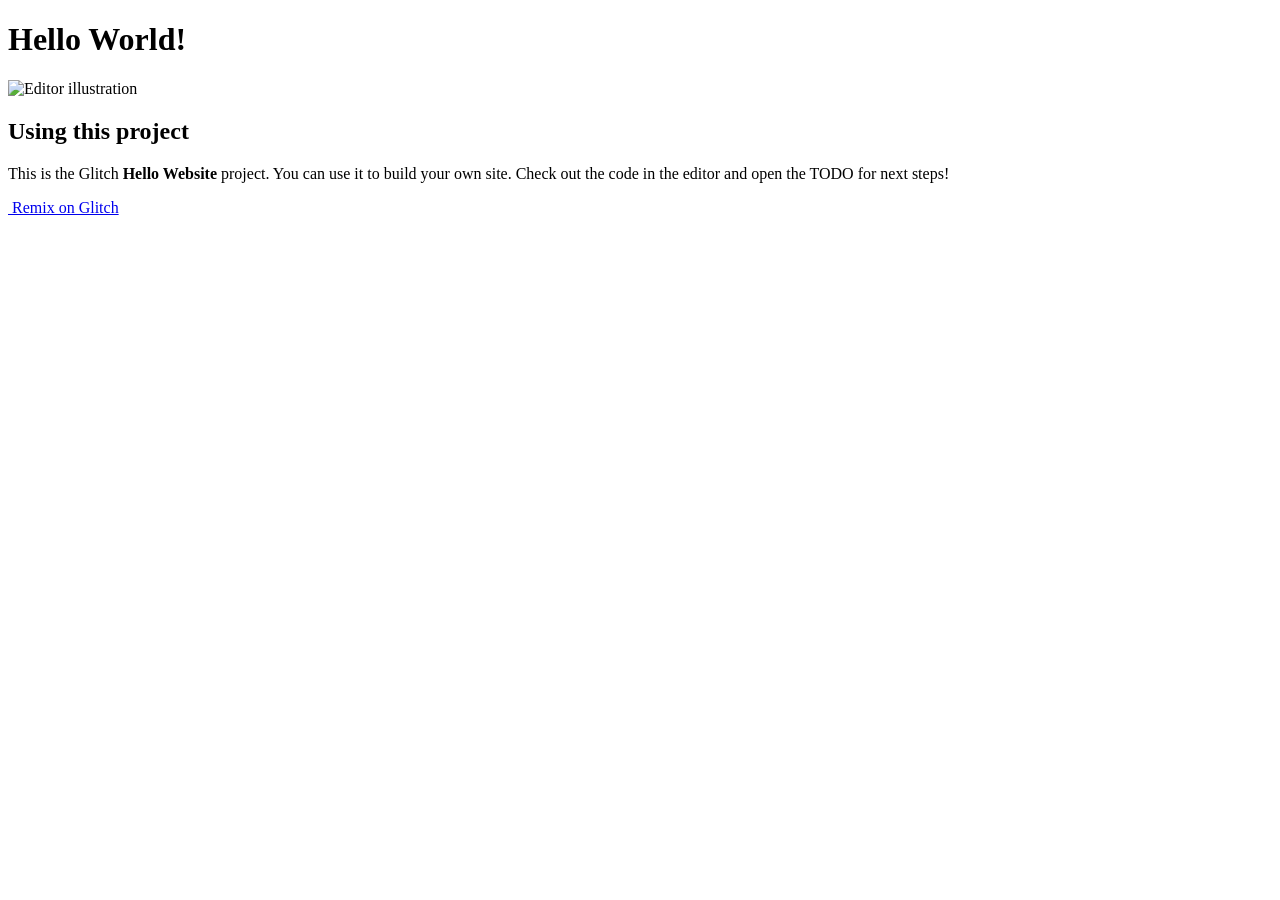
==== index.html @ 6dd2a2c2 "Index.html Main HTML code" ====
<!DOCTYPE html>
<html lang="en">
  <head>
    <!-- 
      This is an HTML comment
      You can write text in a comment and the content won't be visible in the page
    -->

    <meta charset="utf-8" />
    <meta name="viewport" content="width=device-width, initial-scale=1" />
    <link rel="icon" href="https://glitch.com/favicon.ico" />

    <!--
      This is the page head - it contains info the browser uses
      Like the title, which appears on the browser tab but not inside the page
      Further down you'll see the content that displays in the page
    -->
    <title>Hello World!</title>

    <!-- The website stylesheet -->
    <link rel="stylesheet" href="/style.css" />

    <!-- The website JavaScript file -->
    <script src="/script.js" defer></script>
  </head>
  <body>
    <!--
      The body includes the content you see in the page
      Each element is defined using tags, like this <div></div>
      The attributes like class="wrapper" let us style elements in the CSS
    -->
    <div class="wrapper">
      <div class="content" role="main">
        <h1 class="title">Hello World!</h1>
        <img
          src="https://cdn.glitch.com/a9975ea6-8949-4bab-addb-8a95021dc2da%2Fillustration.svg?v=1618177344016"
          class="illustration"
          alt="Editor illustration"
          title="Click the image!"
        />
        <div class="instructions">
          <h2>Using this project</h2>
          <p>
            This is the Glitch <strong>Hello Website</strong> project. You can
            use it to build your own site. Check out the code in the editor and open
            the <span class="fileopener" data-file="TODO.md" data-line="0"
              >TODO</span> for next steps!
          </p>
          <!--  🚧 TODO: ADD BUTTON HERE -->

          <!-- Once you've added the button from TODO.md, click it in the page -->
          <!-- Check out the function in script.js to see how it works -->
        </div>
      </div>
    </div>
    <!-- The footer holds our remix button — you can keep or delete it ✂ -->
    <footer class="footer">
      <div class="links"></div>
      <a
        class="btn--remix"
        target="_top"
        href="https://glitch.com/edit/#!/remix/glitch-hello-website"
      >
        <img
          src="https://cdn.glitch.com/605e2a51-d45f-4d87-a285-9410ad350515%2FLogo_Color.svg?v=1618199565140"
          alt=""
        />
        Remix on Glitch
      </a>
    </footer>
  </body>
</html>
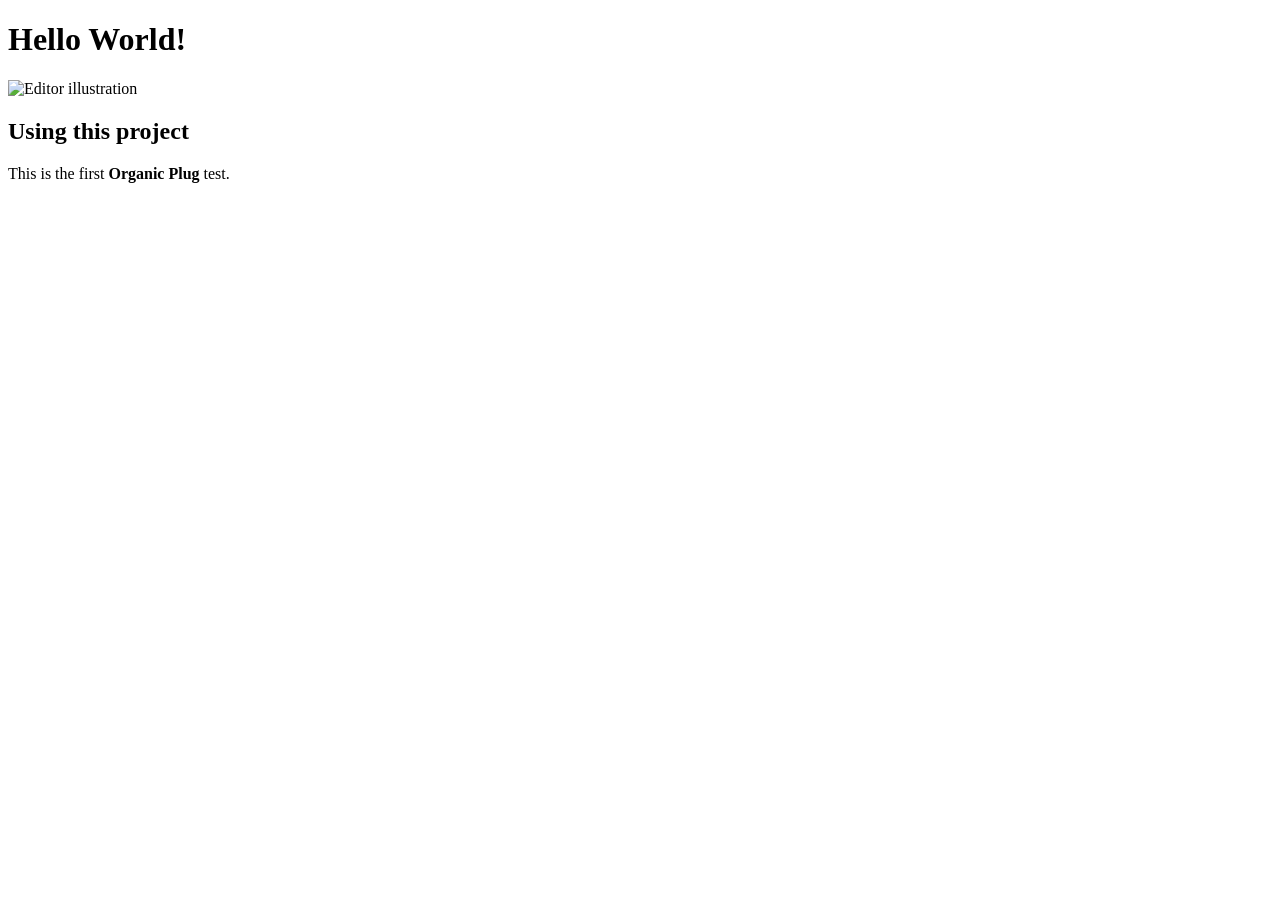
==== commit dcbc3998: "index.html" ====
--- a/index.html
+++ b/index.html
@@ -15,7 +15,7 @@
       Like the title, which appears on the browser tab but not inside the page
       Further down you'll see the content that displays in the page
     -->
-    <title>Hello World!</title>
+    <title>The OP Test</title>
 
     <!-- The website stylesheet -->
     <link rel="stylesheet" href="/style.css" />
@@ -33,7 +33,7 @@
       <div class="content" role="main">
         <h1 class="title">Hello World!</h1>
         <img
-          src="https://cdn.glitch.com/a9975ea6-8949-4bab-addb-8a95021dc2da%2Fillustration.svg?v=1618177344016"
+          src="hhttps://github.com/romeorob888/tog.github.io/blob/0e766cee9f71c8c89b5227c13fba1c61a87ed968/00.png"
           class="illustration"
           alt="Editor illustration"
           title="Click the image!"
@@ -41,10 +41,7 @@
         <div class="instructions">
           <h2>Using this project</h2>
           <p>
-            This is the Glitch <strong>Hello Website</strong> project. You can
-            use it to build your own site. Check out the code in the editor and open
-            the <span class="fileopener" data-file="TODO.md" data-line="0"
-              >TODO</span> for next steps!
+            This is the first <strong>Organic Plug</strong> test.
           </p>
           <!--  🚧 TODO: ADD BUTTON HERE -->
 
@@ -53,19 +50,7 @@
         </div>
       </div>
     </div>
-    <!-- The footer holds our remix button — you can keep or delete it ✂ -->
-    <footer class="footer">
-      <div class="links"></div>
-      <a
-        class="btn--remix"
-        target="_top"
-        href="https://glitch.com/edit/#!/remix/glitch-hello-website"
-      >
-        <img
-          src="https://cdn.glitch.com/605e2a51-d45f-4d87-a285-9410ad350515%2FLogo_Color.svg?v=1618199565140"
-          alt=""
-        />
-        Remix on Glitch
+   
       </a>
     </footer>
   </body>
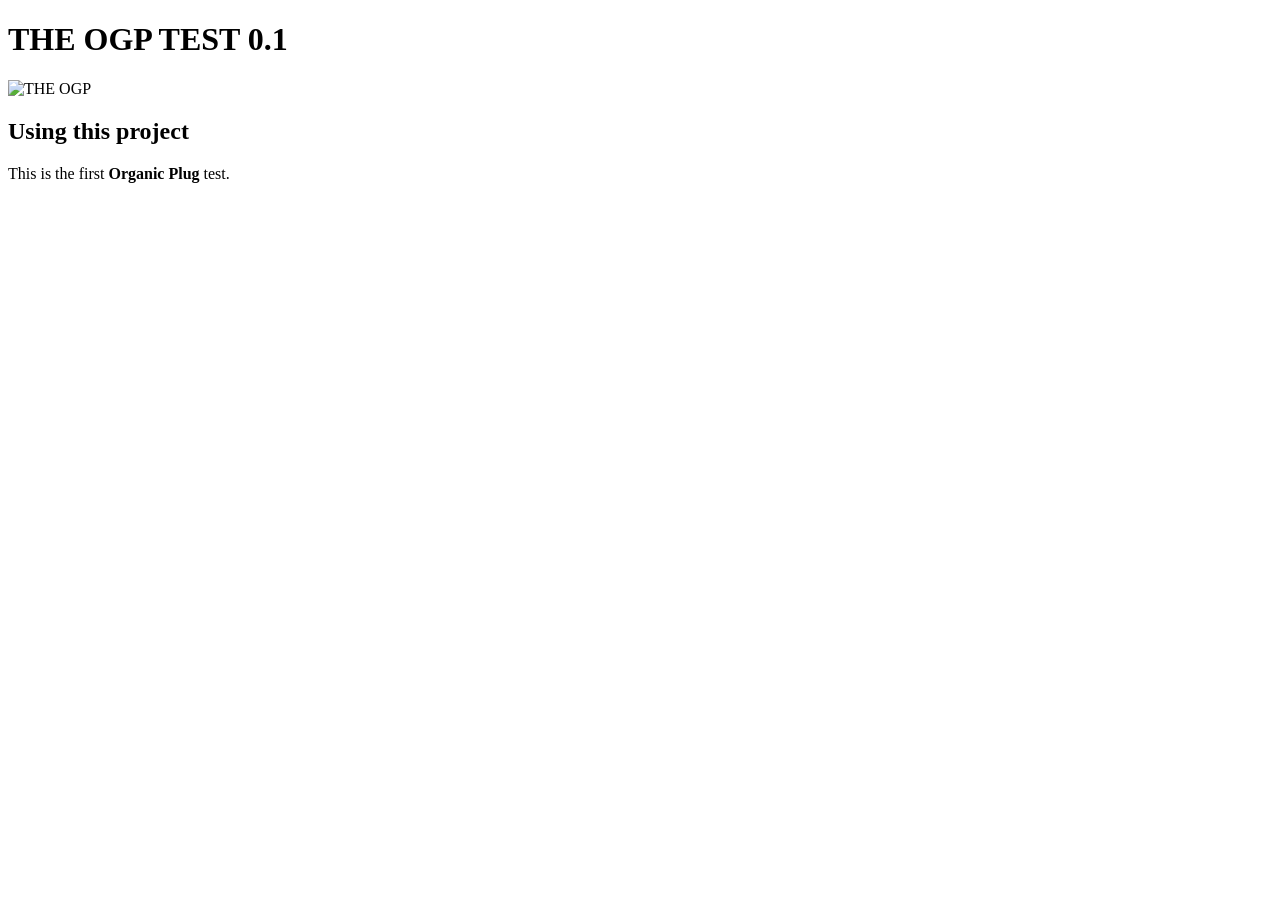
==== commit 6660a001: "index.html" ====
--- a/index.html
+++ b/index.html
@@ -31,11 +31,11 @@
     -->
     <div class="wrapper">
       <div class="content" role="main">
-        <h1 class="title">Hello World!</h1>
+        <h1 class="title">THE OGP TEST 0.1 </h1>
         <img
           src="hhttps://github.com/romeorob888/tog.github.io/blob/0e766cee9f71c8c89b5227c13fba1c61a87ed968/00.png"
           class="illustration"
-          alt="Editor illustration"
+          alt="THE OGP"
           title="Click the image!"
         />
         <div class="instructions">
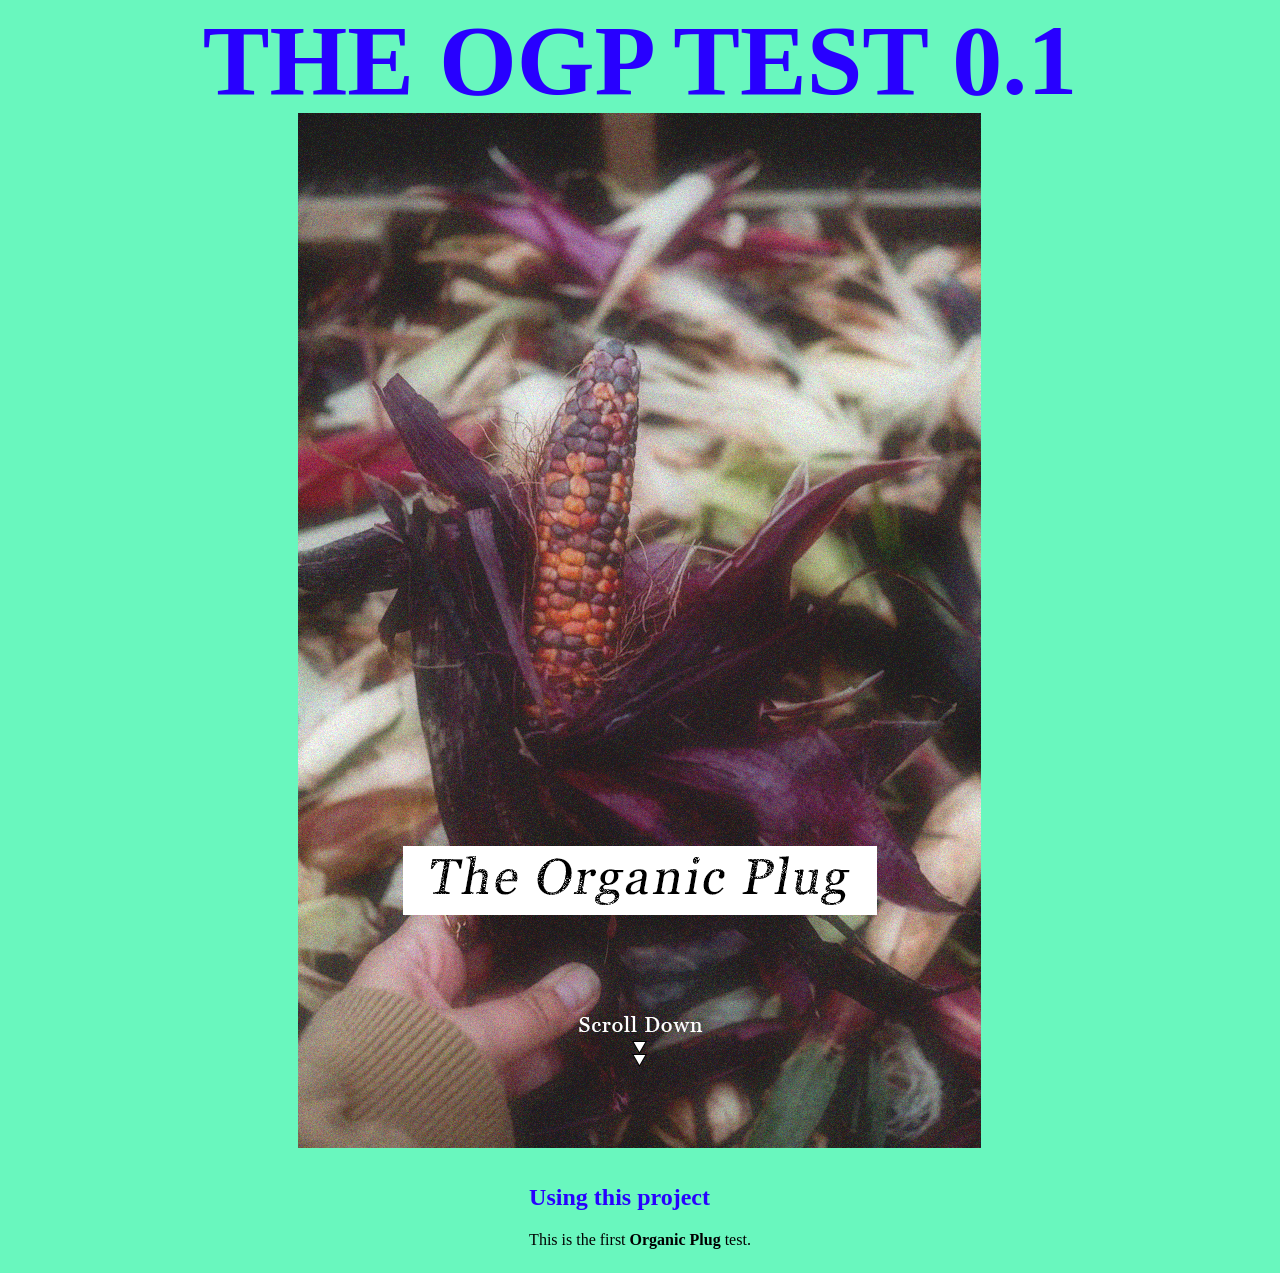
==== commit de5c2fc1: "Update index.html" ====
--- a/index.html
+++ b/index.html
@@ -32,12 +32,7 @@
     <div class="wrapper">
       <div class="content" role="main">
         <h1 class="title">THE OGP TEST 0.1 </h1>
-        <img
-          src="hhttps://github.com/romeorob888/tog.github.io/blob/0e766cee9f71c8c89b5227c13fba1c61a87ed968/00.png"
-          class="illustration"
-          alt="THE OGP"
-          title="Click the image!"
-        />
+        <img src="00.png" alt="An Illusion">
         <div class="instructions">
           <h2>Using this project</h2>
           <p>
--- a/style.css
+++ b/style.css
@@ -0,0 +1,193 @@
+/******************************************************************************
+START Glitch hello-app default styles
+
+The styles in this section do some minimal CSS resets, set default fonts and 
+colors, and handle the layout for our footer and "Remix on Glitch" button. If
+you're new to CSS they may seem a little complicated, but you can scroll down
+to this section's matching END comment to see page-specific styles.
+******************************************************************************/
+
+
+/* 
+  The style rules specify elements by type and by attributes such as class and ID
+  Each section indicates an element or elements, then lists the style properties to apply
+  See if you can cross-reference the rules in this file with the elements in index.html
+*/
+
+/* Our default values set as CSS variables */
+:root {
+  --color-bg: #69F7BE;
+  --color-text-main: #000000;
+  --color-primary: #FFFF00;
+  --wrapper-height: 87vh;
+  --image-max-width: 300px;
+  --image-margin: 3rem;
+  --font-family: "Arial";
+  --font-family-header: "Arial";
+}
+
+/* Basic page style resets */
+* {
+  box-sizing: border-box;
+}
+[hidden] {
+  display: none !important;
+}
+
+/* Import fonts */
+@font-face {
+  font-family: Arial;
+    format("opentype");
+}
+@font-face {
+  font-family: Arial;
+  font-weight: bold;
+    format("opentype");
+}
+
+/* Our remix on glitch button */
+.btn--remix {
+  font-family: Arial;
+  padding: 0.75rem 1rem;
+  font-size: 1.1rem;
+  line-height: 1rem;
+  font-weight: 500;
+  height: 2.75rem;
+  align-items: center;
+  cursor: pointer;
+  background: #FFFFFF;
+  border: 1px solid #000000;
+  box-sizing: border-box;
+  border-radius: 4px;
+  text-decoration: none;
+  color: #000;
+  white-space: nowrap;
+  margin-left: auto;
+}
+.btn--remix img {
+  margin-right: 0.5rem;
+}
+.btn--remix:hover {
+  background-color: #D0FFF1;
+}
+
+/* Navigation grid */
+.footer {
+  display: flex;
+  justify-content: space-between;
+  margin: 1rem auto 0;
+  padding: 1rem 0 0.75rem 0;
+  width: 100%;
+  flex-wrap: wrap;
+  border-top: 4px solid #fff;
+}
+
+.footer a:not(.btn--remix):link,
+a:not(.btn--remix):visited {
+  font-family: HK Grotesk;
+  font-style: normal;
+  font-weight: normal;
+  font-size: 1.1rem;
+  color: #000;
+  text-decoration: none;
+  border-style: none;
+}
+.footer a:hover {
+  background: var(--color-primary);
+}
+
+.footer .links {
+  padding: 0.5rem 1rem 1.5rem;
+  white-space: nowrap;
+}
+
+.divider {
+  padding: 0 1rem;
+}
+/******************************************************************************
+END Glitch hello-app default styles
+******************************************************************************/
+
+body {
+  font-family: HK Grotesk;
+  background-color: var(--color-bg);
+}
+
+/* Page structure */
+.wrapper {
+  min-height: var(--wrapper-height);
+  display: grid;
+  place-items: center;
+  margin: 0 1rem;
+}
+.content {
+  display: flex;
+  flex-direction: column;
+  align-items: center;
+  justify-content: center;
+}
+
+/* Very light scaling for our illustration */
+.title {
+  color: #2800FF;
+  font-family: HK Grotesk;
+  font-style: normal;
+  font-weight: bold;
+  font-size: 100px;
+  line-height: 105%;
+  margin: 0;
+}
+
+/* Very light scaling for our illustration */
+.illustration {
+  max-width: 100%;
+  max-height: var(--image-max-width);
+  margin-top: var(--image-margin);
+}
+
+/* Instructions */
+.instructions {
+  margin: 1rem auto 0;
+}
+
+/* Button - Add it from the README instructions */
+button,
+input {
+  font-family: inherit;
+  font-size: 100%;
+  background: #FFFFFF;
+  border: 1px solid #000000;
+  box-sizing: border-box;
+  border-radius: 4px;
+  padding: 0.5rem 1rem;
+  transition: 500ms;
+}
+
+/* Subheading */
+h2 {
+  color: #2800FF;
+}
+
+/* Interactive image */
+.illustration:active {
+  transform: translateY(5px);
+}
+
+/* Button dip
+- Toggling this class on and off will move it down and up again
+- The button transition property above determines the speed of the translate (500ms)
+*/
+.dipped {
+  transform: translateY(5px);
+}
+
+/* Links that open files in the editor */
+.fileopener {
+  cursor:pointer;
+  font-weight:bold;
+  border-bottom:3px solid var(--color-primary);
+  color: var(--color-secondary);
+}
+.fileopener:hover {
+  border-bottom:3px solid var(--color-secondary);
+}
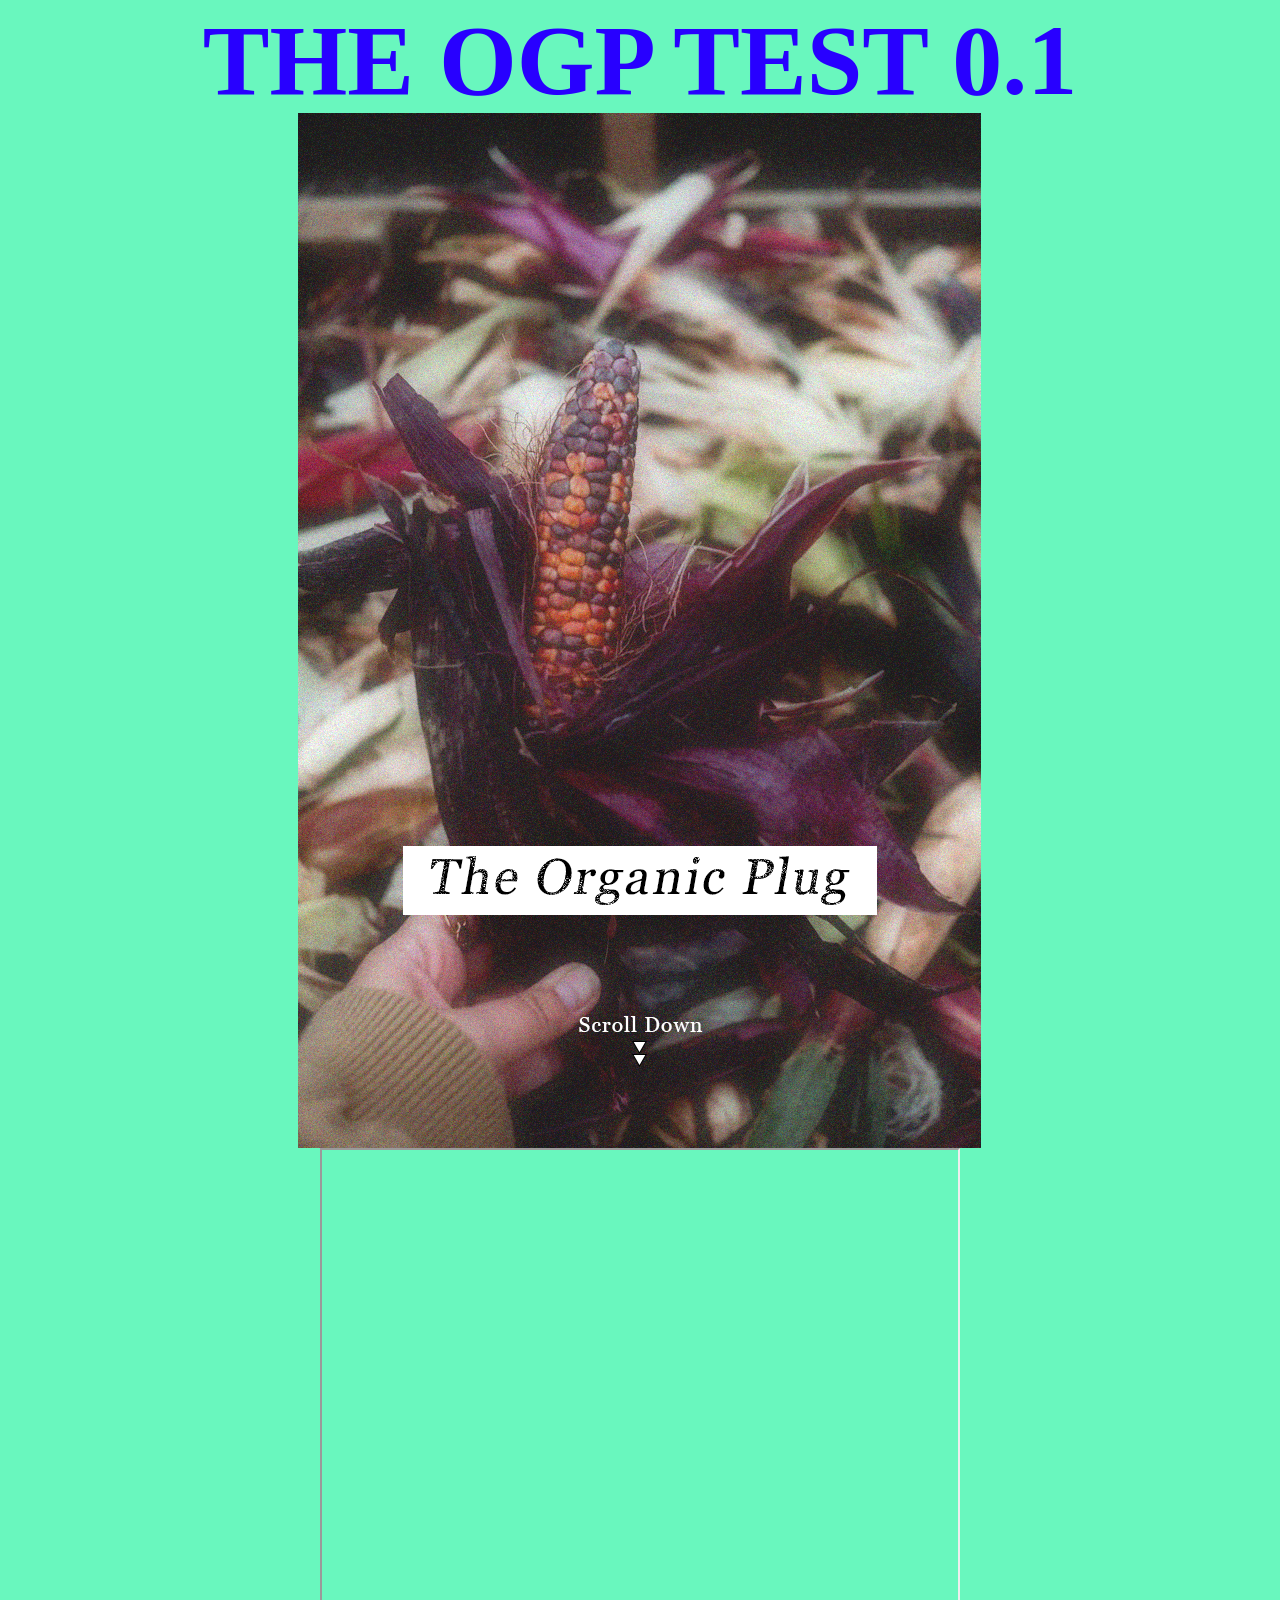
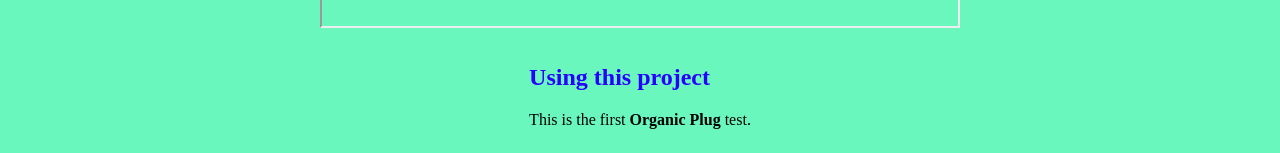
==== commit 2d76446e: "Update index.html" ====
--- a/index.html
+++ b/index.html
@@ -33,6 +33,7 @@
       <div class="content" role="main">
         <h1 class="title">THE OGP TEST 0.1 </h1>
         <img src="00.png" alt="An Illusion">
+        <iframe src="https://www.google.com/maps/d/embed?mid=1sPnensqVPJ1FAi__Ox4NZfAv6J1kjSQ&ehbc=2E312F" width="640" height="480"></iframe>
         <div class="instructions">
           <h2>Using this project</h2>
           <p>
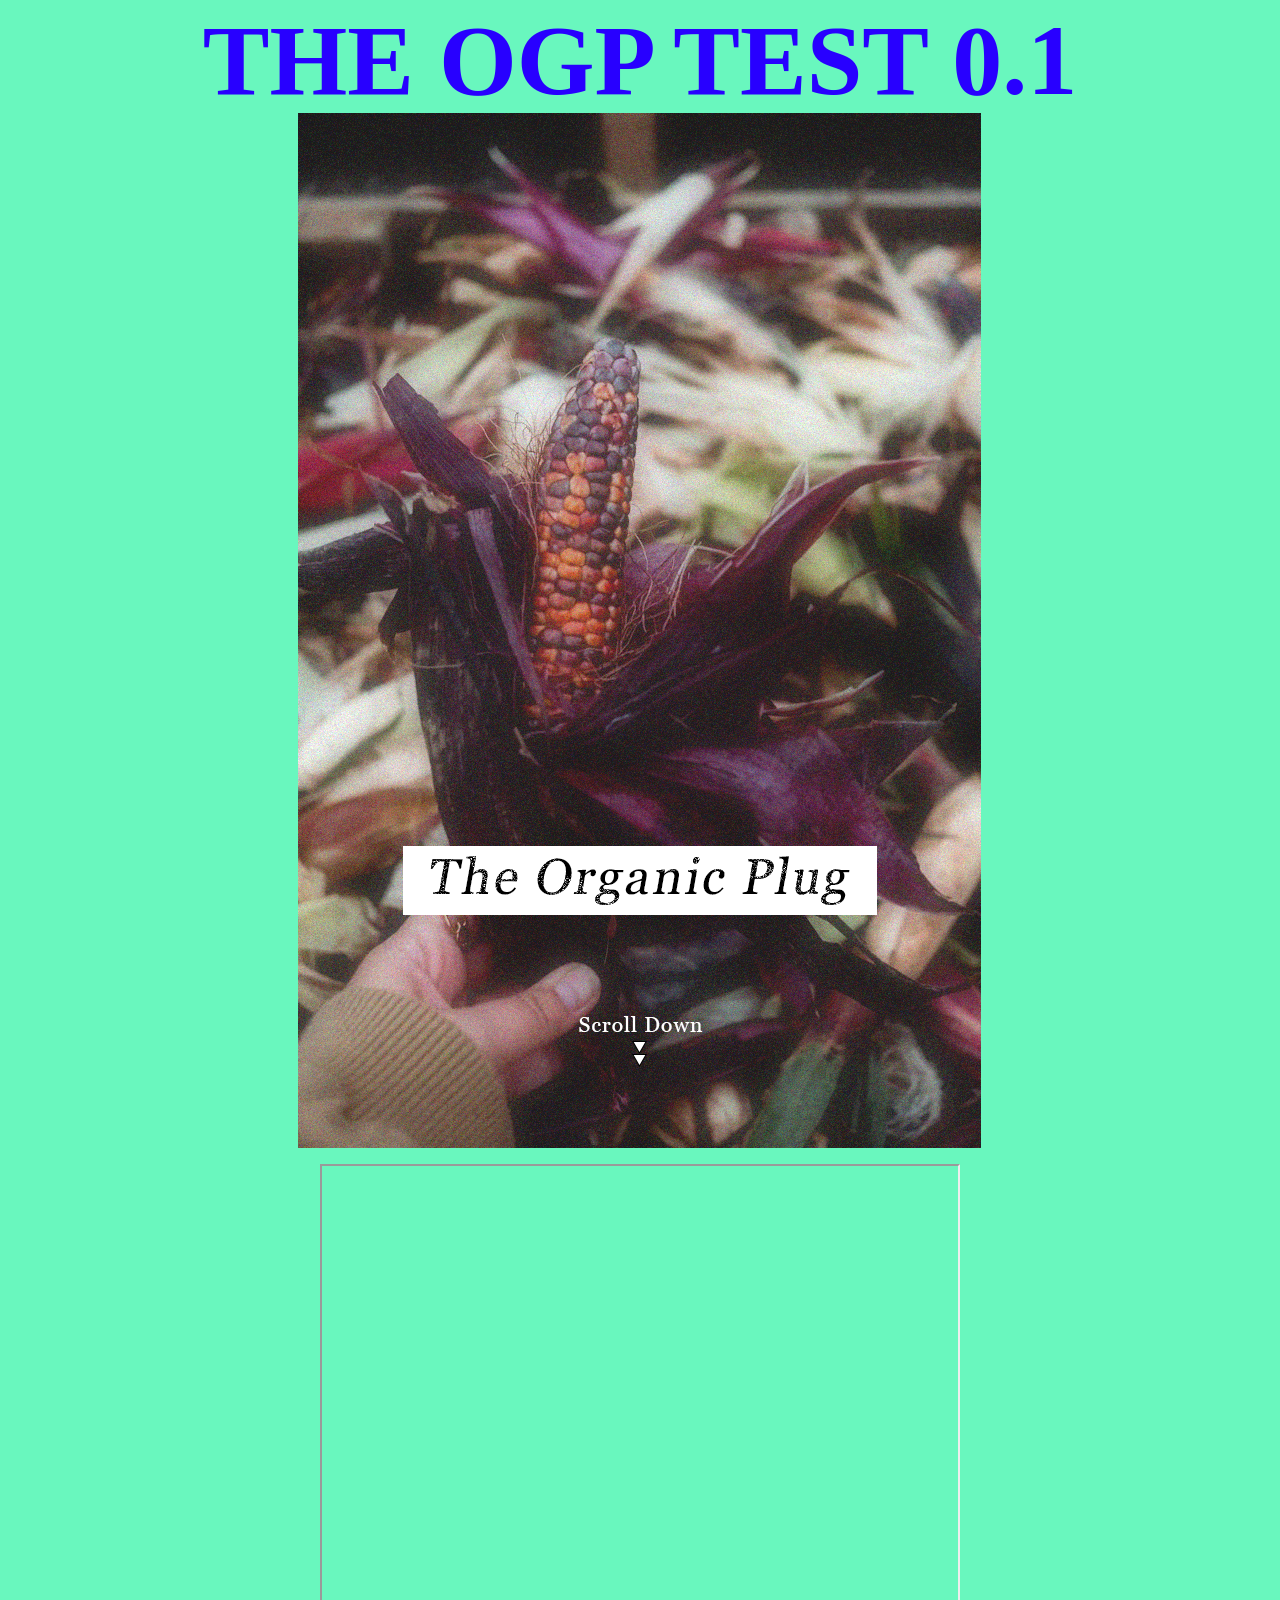
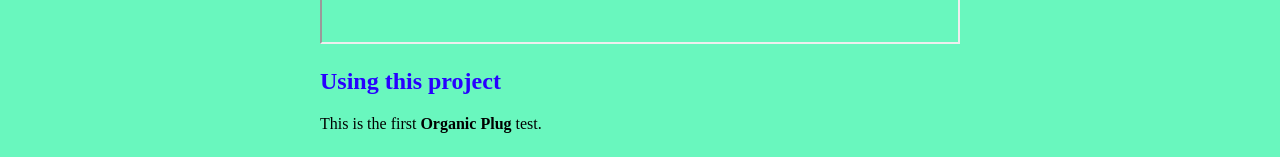
==== commit fbeb7d84: "Update index.html" ====
--- a/index.html
+++ b/index.html
@@ -33,8 +33,9 @@
       <div class="content" role="main">
         <h1 class="title">THE OGP TEST 0.1 </h1>
         <img src="00.png" alt="An Illusion">
-        <iframe src="https://www.google.com/maps/d/embed?mid=1sPnensqVPJ1FAi__Ox4NZfAv6J1kjSQ&ehbc=2E312F" width="640" height="480"></iframe>
         <div class="instructions">
+             <iframe src="https://www.google.com/maps/d/embed?mid=1sPnensqVPJ1FAi__Ox4NZfAv6J1kjSQ&ehbc=2E312F" width="640" height="480"></iframe>
+     
           <h2>Using this project</h2>
           <p>
             This is the first <strong>Organic Plug</strong> test.
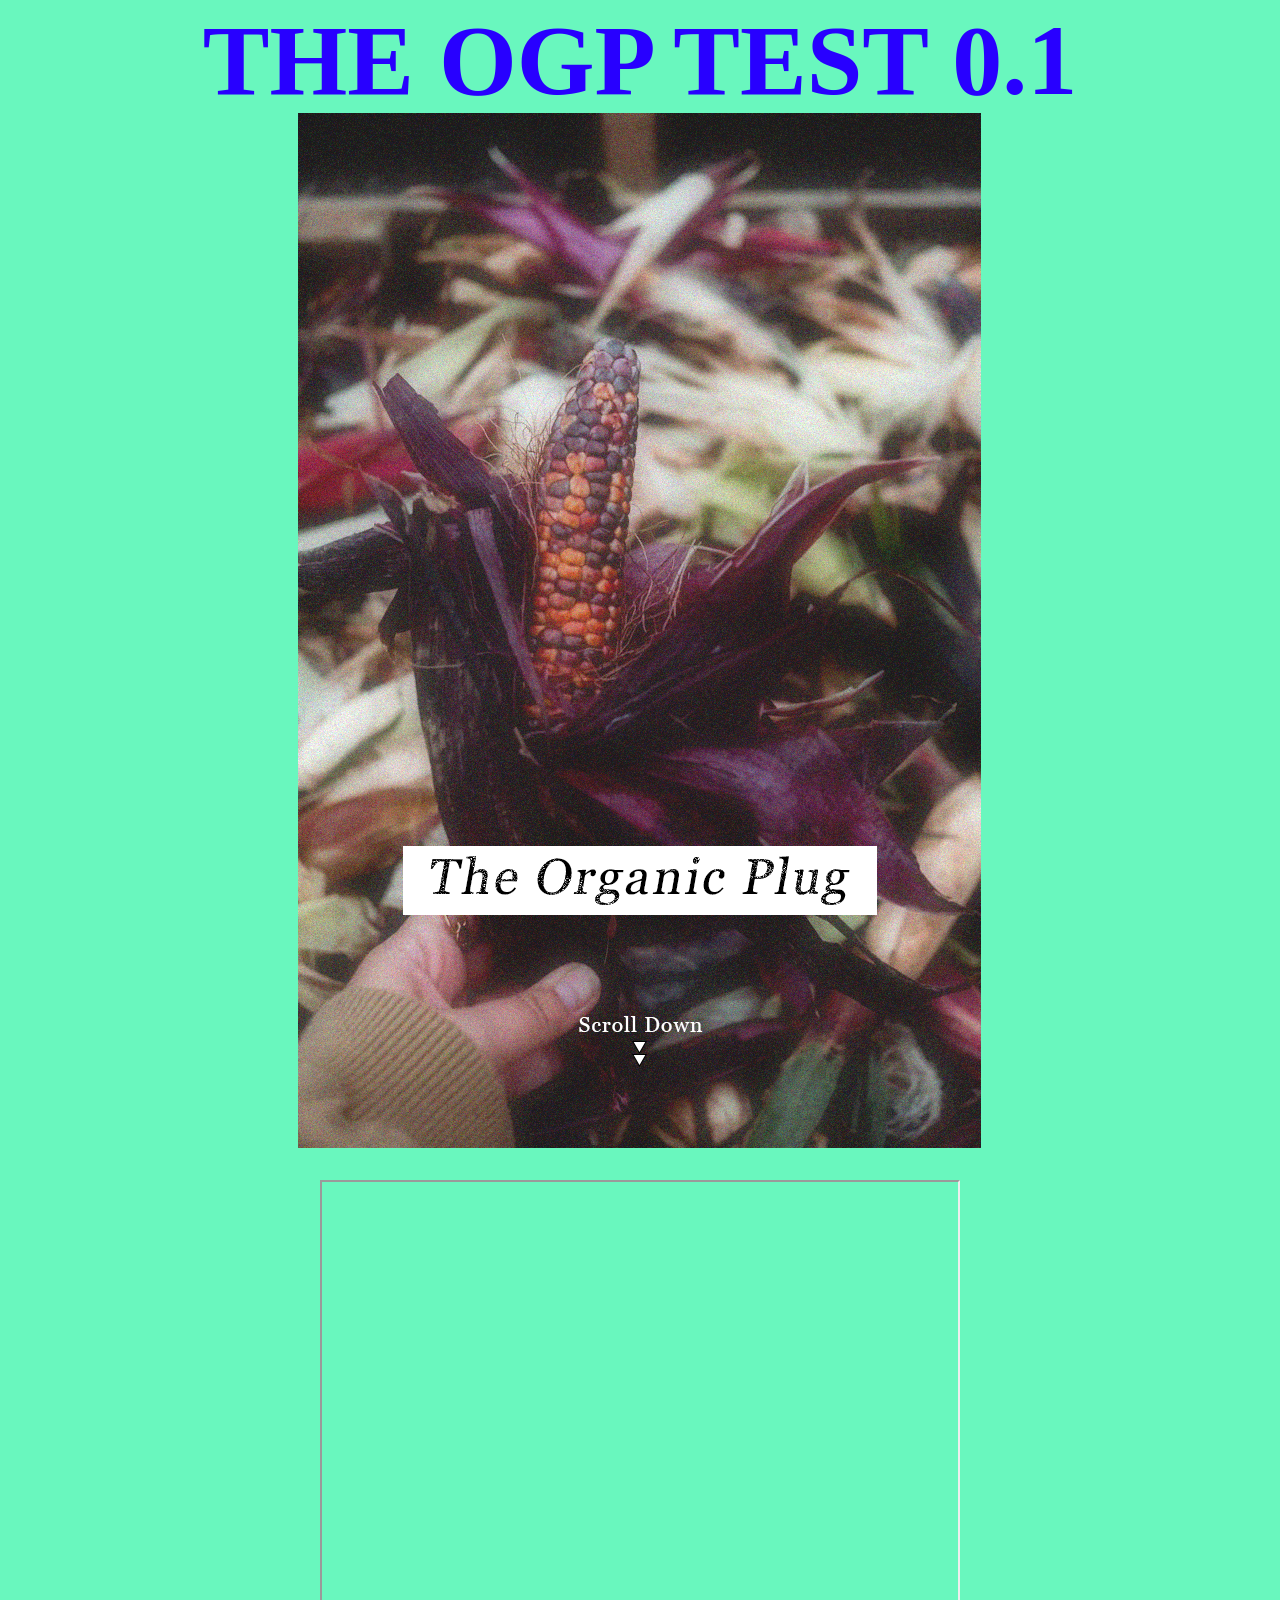
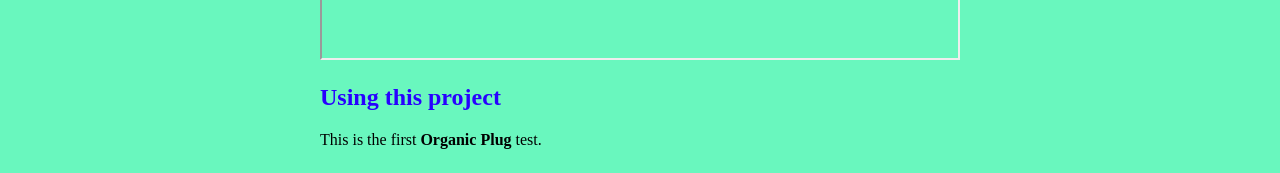
==== commit c0e177c9: "Update index.html" ====
--- a/index.html
+++ b/index.html
@@ -34,7 +34,8 @@
         <h1 class="title">THE OGP TEST 0.1 </h1>
         <img src="00.png" alt="An Illusion">
         <div class="instructions">
-             <iframe src="https://www.google.com/maps/d/embed?mid=1sPnensqVPJ1FAi__Ox4NZfAv6J1kjSQ&ehbc=2E312F" width="640" height="480"></iframe>
+          <p>             <iframe src="https://www.google.com/maps/d/embed?mid=1sPnensqVPJ1FAi__Ox4NZfAv6J1kjSQ&ehbc=2E312F" width="640" height="480"></iframe>
+</p>
      
           <h2>Using this project</h2>
           <p>
